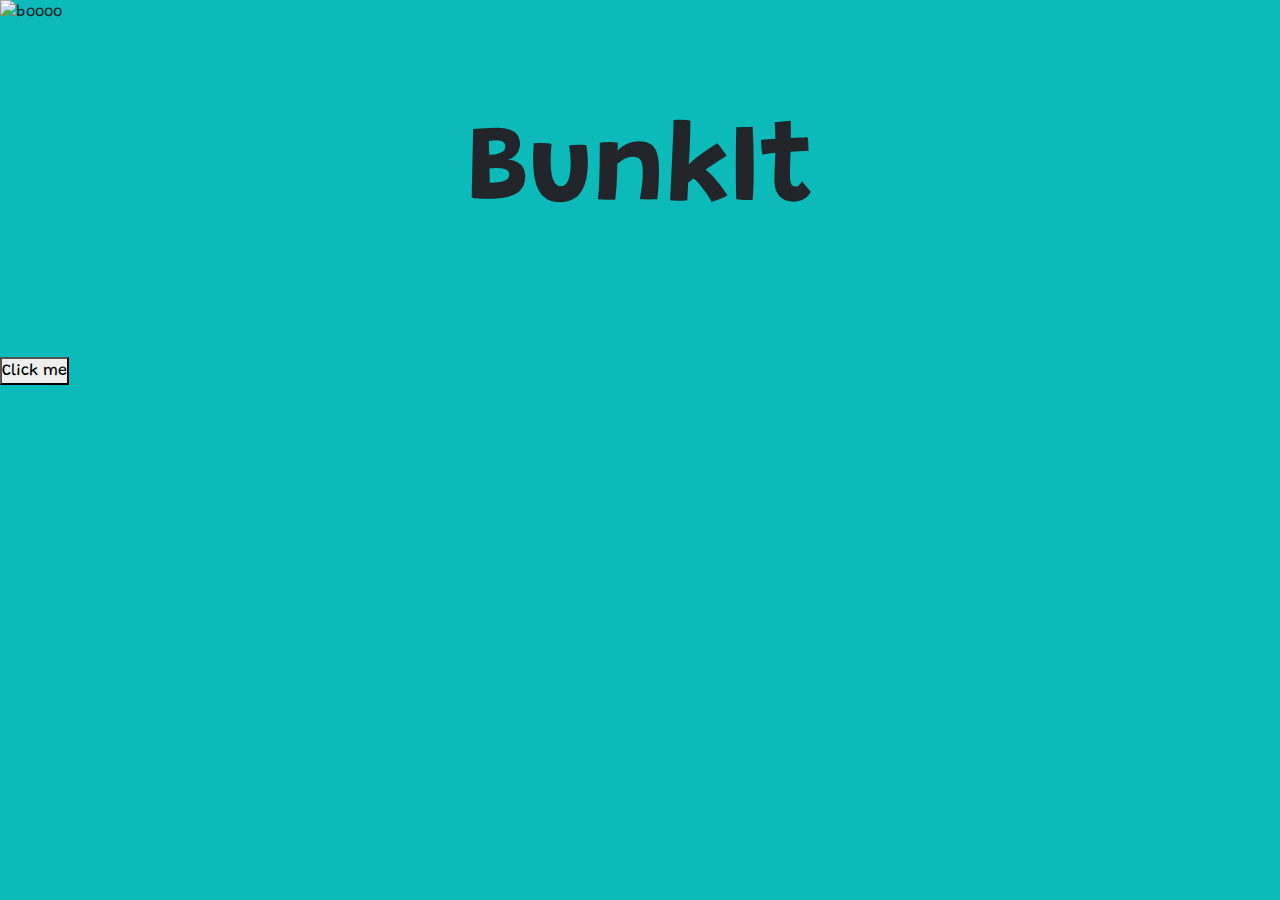
==== web/index1.html @ d2f3c52c "Add files via upload" ====
<!DOCTYPE html>
<html lang="en">
<head>
  <title>BunkIt</title>
  <meta charset="utf-8">
  <meta name="viewport" content="width=device-width, initial-scale=1">
  <link rel="stylesheet" href="https://maxcdn.bootstrapcdn.com/bootstrap/4.5.2/css/bootstrap.min.css">
  <link rel="stylesheet" type="text/css" href="style.css">
  <link href="https://fonts.googleapis.com/css2?family=Grandstander:wght@900&display=swap" rel="stylesheet">
  <script src="script.js"></script>
</head>
<body>
<section class="header-section">
  <img src="img/booz-01.png" class="imager" alt="boooo" >
    <div class="center-div">
      <center><h1 class="font-weight-bold">BunkIt</h1></center>
       
        <button  onclick="JavaScript:myfunction()">Click me</button>
     </div>
</section>


  <script src="https://ajax.googleapis.com/ajax/libs/jquery/3.5.1/jquery.min.js"></script>
  <script src="https://cdnjs.cloudflare.com/ajax/libs/popper.js/1.16.0/umd/popper.min.js"></script>
  <script src="https://maxcdn.bootstrapcdn.com/bootstrap/4.5.2/js/bootstrap.min.js"></script>
</body>
---- web/style.css ----
*{
  margin:0;
  padding:0;
  font-family: 'Grandstander', cursive;
  
}


body{
  background-color: #0cbaba;
  
   overflow: hidden;
  
}

.header-section{
  width:100%;
  
}


/*.center-div{

  width: 90%;
  height: auto;
  position: absolute;
  top: 20%;
  left: 85%;
  transform: translate(-50%,-50%);
  -ms-transform: translate(-50%,-50%);
  -webkit-transform: translate(-50%,-50%);

  
  
  
}*/
.font-weight-bold{
  font-family: 'Grandstander', cursive;
  font-size:100px ;
  font-size-adjust: 0.58;
  padding-top: 7%;
  padding-bottom:9%;

  


}

.button {
  background-color:#fca82f; /* Green */
  border: none;
  border-radius: 50px;
  color: black;
  padding: 15px 32px;
  text-align: center;
  text-decoration: none;
  display: inline-block;
  font-size: 20px;
  box-shadow: 0 10px 16px 0 rgba(0,0,0,0.2), 0 8px 20px 0 rgba(0,0,0,0.19);
  font-weight: 400;
  position: absolute;
  left: 4%;
  top:200%;
  
}
.button:hover{
  background-color: whitesmoke;
  border: none;
  border-radius: 50px;
  color: black;
  padding: 15px 32px;
  text-align: center;
  text-decoration: none;
  display: inline-block;
  font-size: 20px;
  box-shadow: 0 8px 16px 0 rgba(0,0,0,0.2), 0 6px 20px 0 rgba(0,0,0,0.19);
  font-weight: 400
  
}
.imager
{
  height: 100px;
  width:500px;
  top :40%;
}
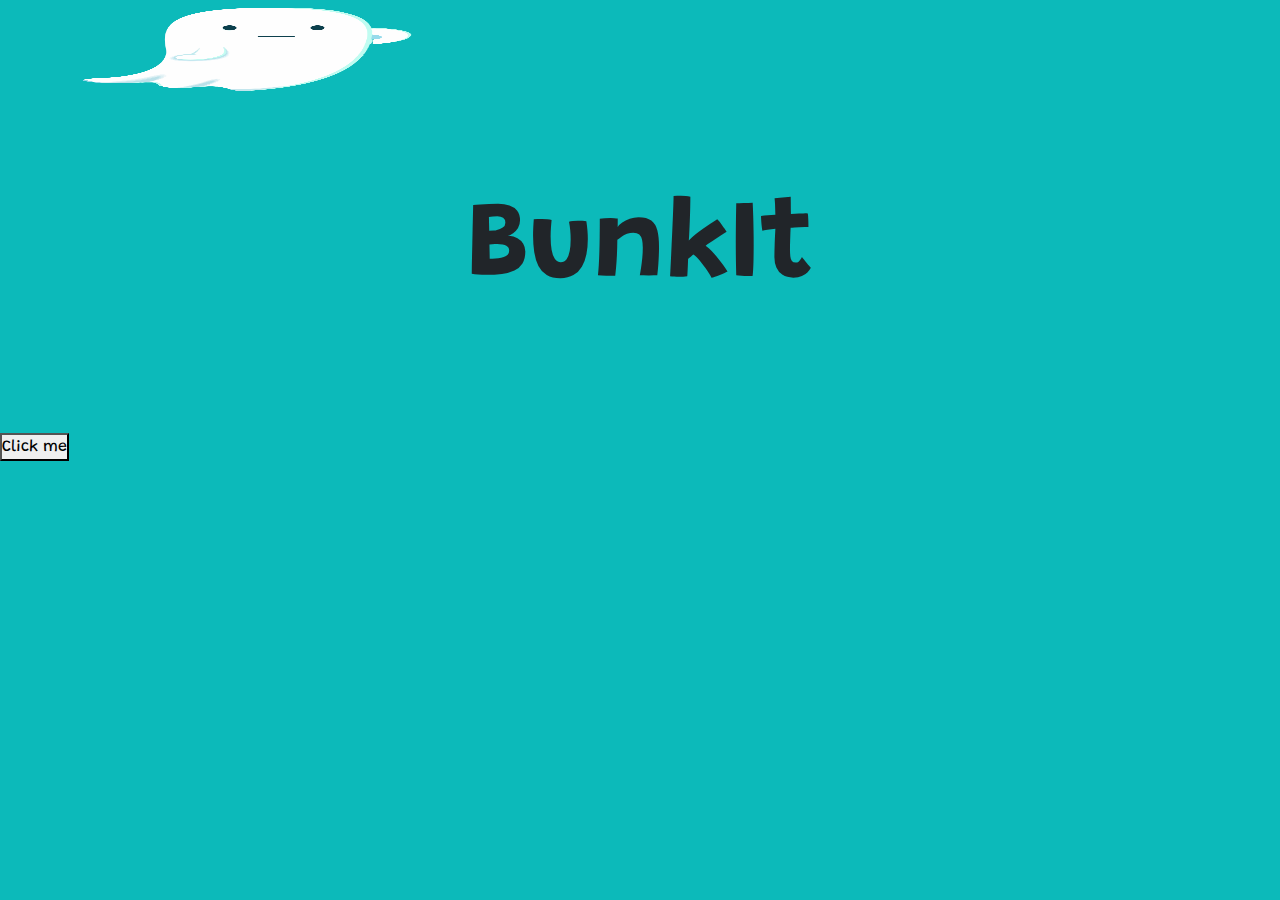
==== commit b01c4115: "Readme updated" ====
--- a/web/index1.html
+++ b/web/index1.html
@@ -1,26 +1,31 @@
 <!DOCTYPE html>
 <html lang="en">
+
 <head>
-  <title>BunkIt</title>
-  <meta charset="utf-8">
-  <meta name="viewport" content="width=device-width, initial-scale=1">
-  <link rel="stylesheet" href="https://maxcdn.bootstrapcdn.com/bootstrap/4.5.2/css/bootstrap.min.css">
-  <link rel="stylesheet" type="text/css" href="style.css">
-  <link href="https://fonts.googleapis.com/css2?family=Grandstander:wght@900&display=swap" rel="stylesheet">
-  <script src="script.js"></script>
+    <title>BunkIt</title>
+    <meta charset="utf-8">
+    <meta name="viewport" content="width=device-width, initial-scale=1">
+    <link rel="stylesheet" href="https://maxcdn.bootstrapcdn.com/bootstrap/4.5.2/css/bootstrap.min.css">
+    <link rel="stylesheet" type="text/css" href="style.css">
+    <link href="https://fonts.googleapis.com/css2?family=Grandstander:wght@900&display=swap" rel="stylesheet">
 </head>
+
 <body>
-<section class="header-section">
-  <img src="img/booz-01.png" class="imager" alt="boooo" >
-    <div class="center-div">
-      <center><h1 class="font-weight-bold">BunkIt</h1></center>
-       
-        <button  onclick="JavaScript:myfunction()">Click me</button>
-     </div>
-</section>
+    <script src="script.js"></script>
+
+    <section class="header-section">
+        <img src="boo.png" class="imager" alt="boooo">
+        <div class="center-div">
+            <center>
+                <h1 class="font-weight-bold">BunkIt</h1>
+            </center>
+
+            <button onclick="myfunction()">Click me</button>
+        </div>
+    </section>
 
 
-  <script src="https://ajax.googleapis.com/ajax/libs/jquery/3.5.1/jquery.min.js"></script>
-  <script src="https://cdnjs.cloudflare.com/ajax/libs/popper.js/1.16.0/umd/popper.min.js"></script>
-  <script src="https://maxcdn.bootstrapcdn.com/bootstrap/4.5.2/js/bootstrap.min.js"></script>
+    <script src="https://ajax.googleapis.com/ajax/libs/jquery/3.5.1/jquery.min.js"></script>
+    <script src="https://cdnjs.cloudflare.com/ajax/libs/popper.js/1.16.0/umd/popper.min.js"></script>
+    <script src="https://maxcdn.bootstrapcdn.com/bootstrap/4.5.2/js/bootstrap.min.js"></script>
 </body>